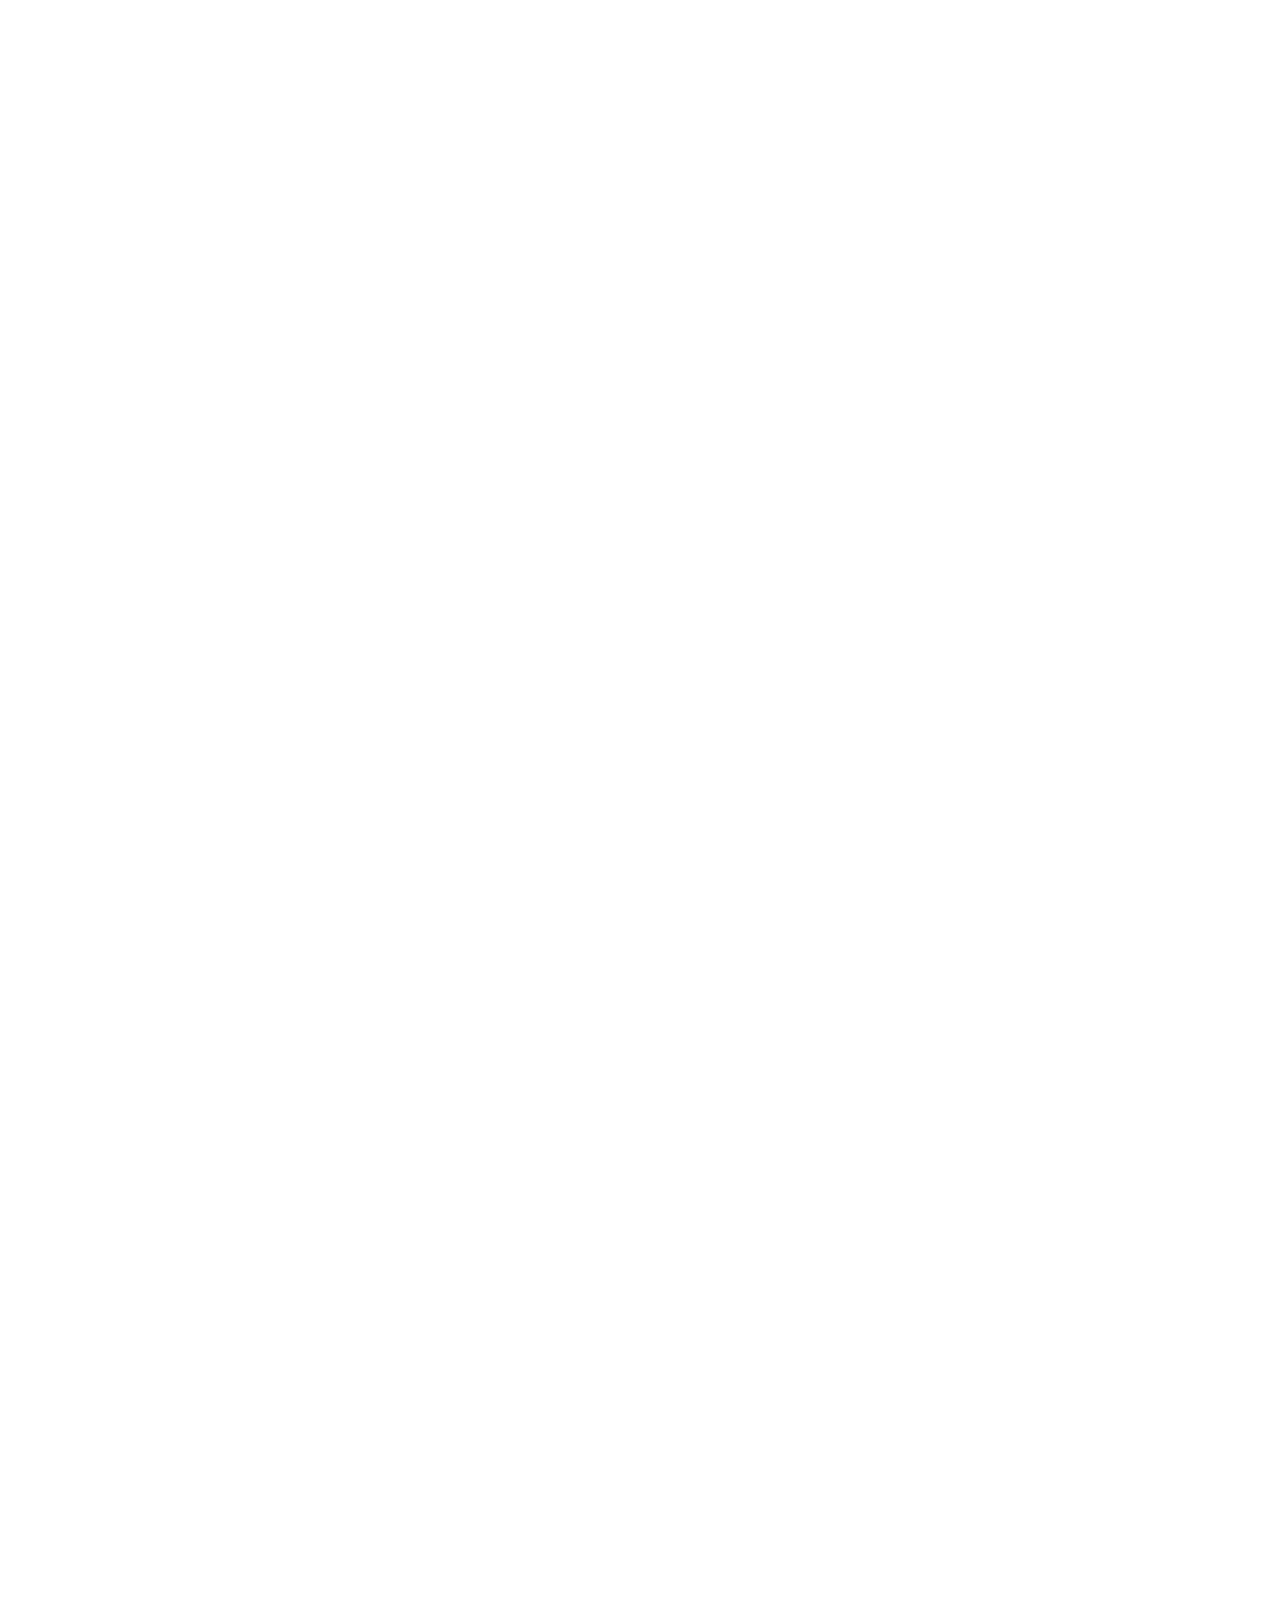
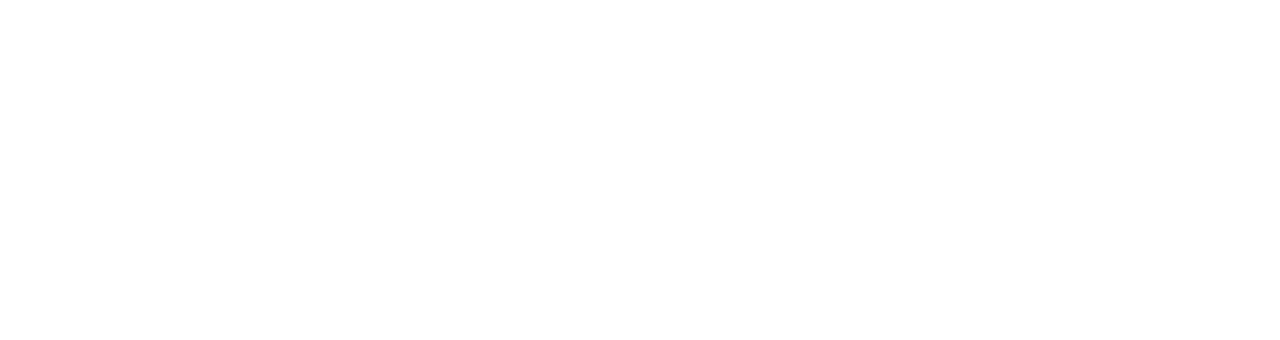
==== magazine1.html @ 4ee1720f "testing onw" ====
<!DOCTYPE html>
<html dir="ltr" lang="en-US">
<head>

	<meta http-equiv="content-type" content="text/html; charset=utf-8" />
	<meta name="author" content="SemiColonWeb" />

	<!-- Stylesheets
	============================================= -->
	<link href="http://fonts.googleapis.com/css?family=Lato:300,400,400italic,600,700|Raleway:300,400,500,600,700|Crete+Round:400italic" rel="stylesheet" type="text/css" />
	<link rel="stylesheet" href="css/bootstrap.css" type="text/css" />
	<link rel="stylesheet" href="style.css" type="text/css" />
	<link rel="stylesheet" href="css/dark.css" type="text/css" />
	<link rel="stylesheet" href="css/font-icons.css" type="text/css" />
	<link rel="stylesheet" href="css/animate.css" type="text/css" />
	<link rel="stylesheet" href="css/magnific-popup.css" type="text/css" />

	<link rel="stylesheet" href="css/responsive.css" type="text/css" />
	<meta name="viewport" content="width=device-width, initial-scale=1" />
	<!--[if lt IE 9]>
		<script src="http://css3-mediaqueries-js.googlecode.com/svn/trunk/css3-mediaqueries.js"></script>
	<![endif]-->

	<!-- Document Title
	============================================= -->
	<title>The Young Junction Careers</title>

</head>

<body class="stretched">

	<!-- Document Wrapper
	============================================= -->
	<div id="wrapper" class="clearfix">

		<!-- Header
		============================================= -->
		<header id="header" class="full-header">

			<div id="header-wrap">

				<div class="container clearfix">

					<div id="primary-menu-trigger"><i class="icon-reorder"></i></div>

					<!-- Logo
					============================================= -->
					<div id="logo">
						<a href="index.html" class="standard-logo" data-dark-logo="images/logo-dark.png"><img src="images/logo.png" alt="Canvas Logo"></a>
						<a href="index.html" class="retina-logo" data-dark-logo="images/logo-dark@2x.png"><img src="images/logo@2x.png" alt="Canvas Logo"></a>
					</div><!-- #logo end -->

					<!-- Primary Navigation
					============================================= -->
					<nav id="primary-menu">

						<ul>
							<li><a href="index.html" data-href="#wrapper"><div>Home</div></a></li>
							<li><a href="https://blog.theyoungjunction.in" target="_blank"><div>Blog</div></a></li>
						</ul>

						<!-- Top Cart
						============================================= -->


						<!-- Top Search
						============================================= -->

					</nav><!-- #primary-menu end -->

				</div>

			</div>

		</header><!-- #header end -->

		<!-- Page Title
		============================================= -->
		<section id="page-title">

			<div class="container clearfix">
				<h1>The Young Junction Careers</h1>
			</div>

		</section><!-- #page-title end -->

		<!-- Content
		============================================= -->
		<section id="content">

			<div class="content-wrap">

				<div class="container clearfix">

					<!-- Portfolio Single Image
					============================================= -->
					<div class="col_two_third portfolio-single-image nobottommargin">
						<a href="#"><img src="images/portfolio/single/10.jpg" alt=""></a>
					</div><!-- .portfolio-single-image end -->

					<!-- Portfolio Single Content
					============================================= -->
					<div class="col_one_third portfolio-single-content col_last nobottommargin">

						<!-- Portfolio Single - Description
						============================================= -->
						<div class="fancy-title title-bottom-border">
							<h2>Magazine Info:</h2>
						</div>
						<p>A magazine for all those who want to pursue a career in journalism. A detailed approach to all available careers in the media industry is available.</p>
						<p>A guide that tries to be of help to students pursuing any degree.</p>
						
						<!-- Portfolio Single - Description End -->

						<div class="line"></div>

						<!-- Portfolio Single - Meta
						============================================= -->
						<h1><strong><a href="https://drive.google.com/file/d/0B82AmZNLF-BCSi1oMUNmZG0xNGc/view?usp=sharing" target="new">Download</a></strong></h1>						<!-- Portfolio Single - Meta End -->

						<!-- Portfolio Single - Share
						============================================= -->
						<div class="si-share clearfix">
							<span>Share:</span>
							<div>
								<a href="http://www.facebook.com/sharer.php?u=https://www.theyoungjunction.in/" target="_blank" class="social-icon si-borderless si-facebook">
									<i class="icon-facebook"></i>
									<i class="icon-facebook"></i>
								</a>
								<a href="https://twitter.com/share?url=https://www.theyoungjunction.in&amp;hashtags=TheYoungJunction" target="new" class="social-icon si-borderless si-twitter">
									<i class="icon-twitter"></i>
									<i class="icon-twitter"></i>
								</a>
								<a href="javascript:void((function()%7Bvar%20e=document.createElement('script');e.setAttribute('type','text/javascript');e.setAttribute('charset','UTF-8');e.setAttribute('src','http://assets.pinterest.com/js/pinmarklet.js?r='+Math.random()*99999999);document.body.appendChild(e)%7D)());" target="new" class="social-icon si-borderless si-pinterest">
									<i class="icon-pinterest"></i>
									<i class="icon-pinterest"></i>
								</a>
								<a href="https://plus.google.com/share?url=https://www.theyoungjunction.in" target="_blank" class="social-icon si-borderless si-gplus">
									<i class="icon-gplus"></i>
									<i class="icon-gplus"></i>
								</a>
																<a href="mailto:?Subject=Get the best career magazine&amp;Body=I%20saw%20this%20and%20thought%20of%20you!%20 https://www.theyoungjunction.in" class="social-icon si-borderless si-email3">
									<i class="icon-email3"></i>
									<i class="icon-email3"></i>
								</a>
							</div>
						</div>
						<!-- Portfolio Single - Share End -->

					</div><!-- .portfolio-single-content end -->

					<div class="clear"></div>

					<div class="divider divider-center"><i class="icon-circle"></i></div>


					<!-- Footer
					============================================= -->
					<footer id="footer" class="dark" style="background: url('images/footer-bg.jpg') repeat fixed; background-size: 100% 100%;">

						<div class="container" id="section-contact">

							<!-- Footer Widgets
							============================================= -->
							<div class="footer-widgets-wrap clearfix">

								<div class="col_two_third">

									<div class="widget clearfix">

										<img src="images/footer-widget-logo.png" alt="" class="alignleft" style="margin-top: 8px; padding-right: 18px; border-right: 1px solid #4A4A4A;">

										<p><br>Get in touch with us for the previous and upcoming editions of the magazine. We can even provide individual mentorship to students, just drop us a mail. Colleges or schools interested in counselling sessions can also contact us.</p>
										
										<div class="line" style="margin: 30px 0;"></div>

										<div style="background: url('images/world-map.png') no-repeat center center; background-size: 100%;">
											<address>
												<strong>Find us at</strong><br>
												Abhinav Arcade, 2nd Floor,<br>
												Abhyankar Nagar, Nagpur.<br>
												<strong> Postal Address: </strong><br>
												Postal address: 56, Sanket nagar,<br> near Suyog Nagar Ring Road, Nagpur,
			440027<br>


											</address>
											<abbr title="Phone Number"><strong>Phone:</strong></abbr> 9168219357 | 9970410666

			         <br>
											<abbr title="Fax"><strong></strong></abbr>
											<abbr title="Email Address"><strong>Email:</strong></abbr>  theyoungjunction@gmail.com
										</div>



									</div>

								</div>


							</div><!-- .footer-widgets-wrap end -->

						</div>

						<!-- Copyrights
						============================================= -->
						<div id="copyrights">

							<div class="container clearfix">

								<div class="col_half">
									Copyrights &copy; 2016 All Rights Reserved by The Young Junction
								</div>

							</div>

						</div><!-- #copyrights end -->

					</footer><!-- #footer end -->

				</div><!-- #wrapper end -->

				<!-- Go To Top
	<!-- Go To Top
	============================================= -->
	<div id="gotoTop" class="icon-angle-up"></div>

	<!-- External JavaScripts
	============================================= -->
	<script type="text/javascript" src="js/jquery.js"></script>
	<script type="text/javascript" src="js/plugins.js"></script>

	<!-- Footer Scripts
	============================================= -->
	<script type="text/javascript" src="js/functions.js"></script>

</body>
</html>
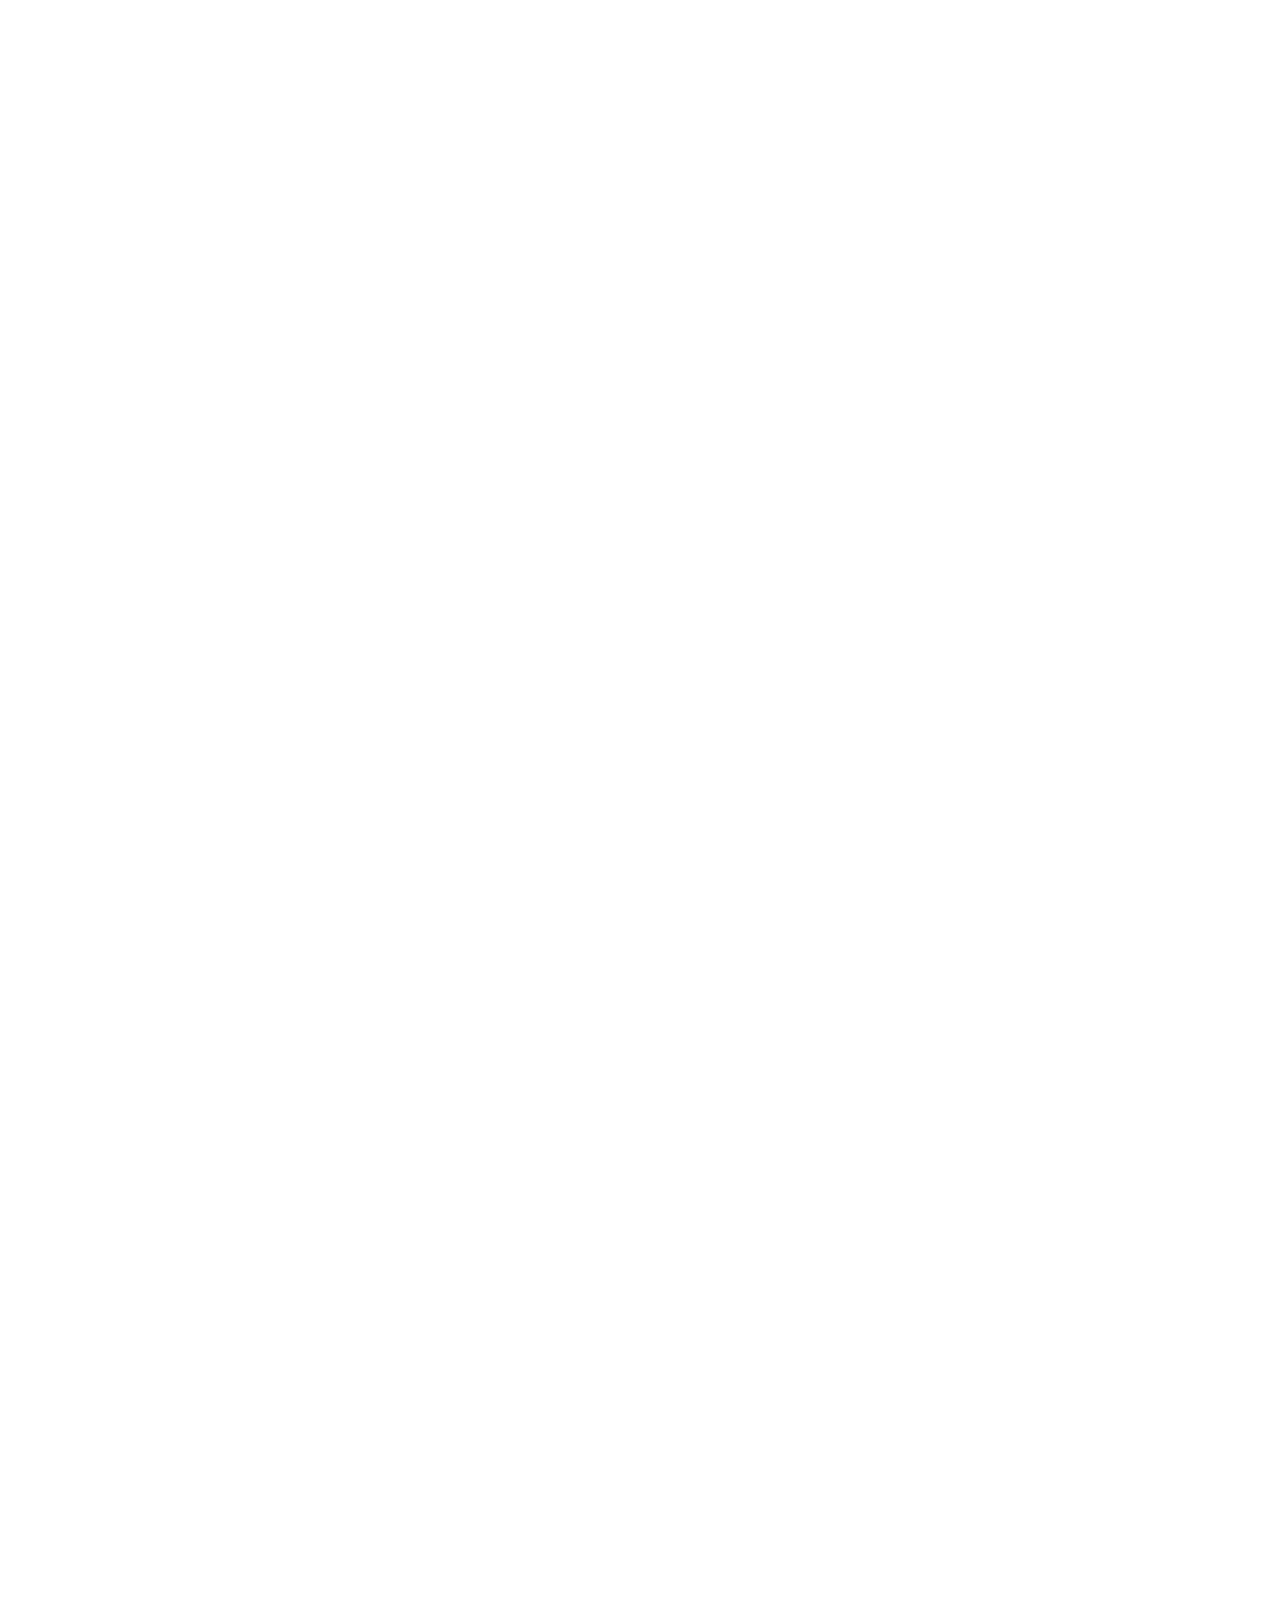
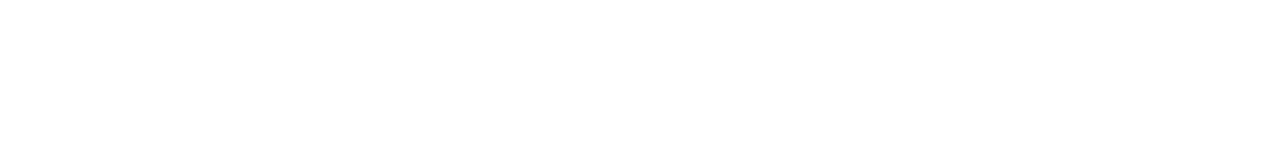
==== commit e6962995: "Add files via upload" ====
--- a/magazine1.html
+++ b/magazine1.html
@@ -14,6 +14,7 @@
 	<link rel="stylesheet" href="css/font-icons.css" type="text/css" />
 	<link rel="stylesheet" href="css/animate.css" type="text/css" />
 	<link rel="stylesheet" href="css/magnific-popup.css" type="text/css" />
+	<link rel="icon" type="image/png" sizes="16x16" href="images/favicon-16x16.png">
 
 	<link rel="stylesheet" href="css/responsive.css" type="text/css" />
 	<meta name="viewport" content="width=device-width, initial-scale=1" />
@@ -95,7 +96,7 @@
 					<!-- Portfolio Single Image
 					============================================= -->
 					<div class="col_two_third portfolio-single-image nobottommargin">
-						<a href="#"><img src="images/portfolio/single/10.jpg" alt=""></a>
+						<a href="#"><img src="images/portfolio/4/1.jpg" alt=""></a>
 					</div><!-- .portfolio-single-image end -->
 
 					<!-- Portfolio Single Content
@@ -109,14 +110,14 @@
 						</div>
 						<p>A magazine for all those who want to pursue a career in journalism. A detailed approach to all available careers in the media industry is available.</p>
 						<p>A guide that tries to be of help to students pursuing any degree.</p>
-						
+
 						<!-- Portfolio Single - Description End -->
 
 						<div class="line"></div>
 
 						<!-- Portfolio Single - Meta
 						============================================= -->
-						<h1><strong><a href="https://drive.google.com/file/d/0B82AmZNLF-BCSi1oMUNmZG0xNGc/view?usp=sharing" target="new">Download</a></strong></h1>						<!-- Portfolio Single - Meta End -->
+						<h1><strong><a href="https://drive.google.com/file/d/0B82AmZNLF-BCUDhaTFZVTGY5Ym8/view" target="new">Download</a></strong></h1>						<!-- Portfolio Single - Meta End -->
 
 						<!-- Portfolio Single - Share
 						============================================= -->
@@ -171,7 +172,7 @@
 										<img src="images/footer-widget-logo.png" alt="" class="alignleft" style="margin-top: 8px; padding-right: 18px; border-right: 1px solid #4A4A4A;">
 
 										<p><br>Get in touch with us for the previous and upcoming editions of the magazine. We can even provide individual mentorship to students, just drop us a mail. Colleges or schools interested in counselling sessions can also contact us.</p>
-										
+
 										<div class="line" style="margin: 30px 0;"></div>
 
 										<div style="background: url('images/world-map.png') no-repeat center center; background-size: 100%;">
